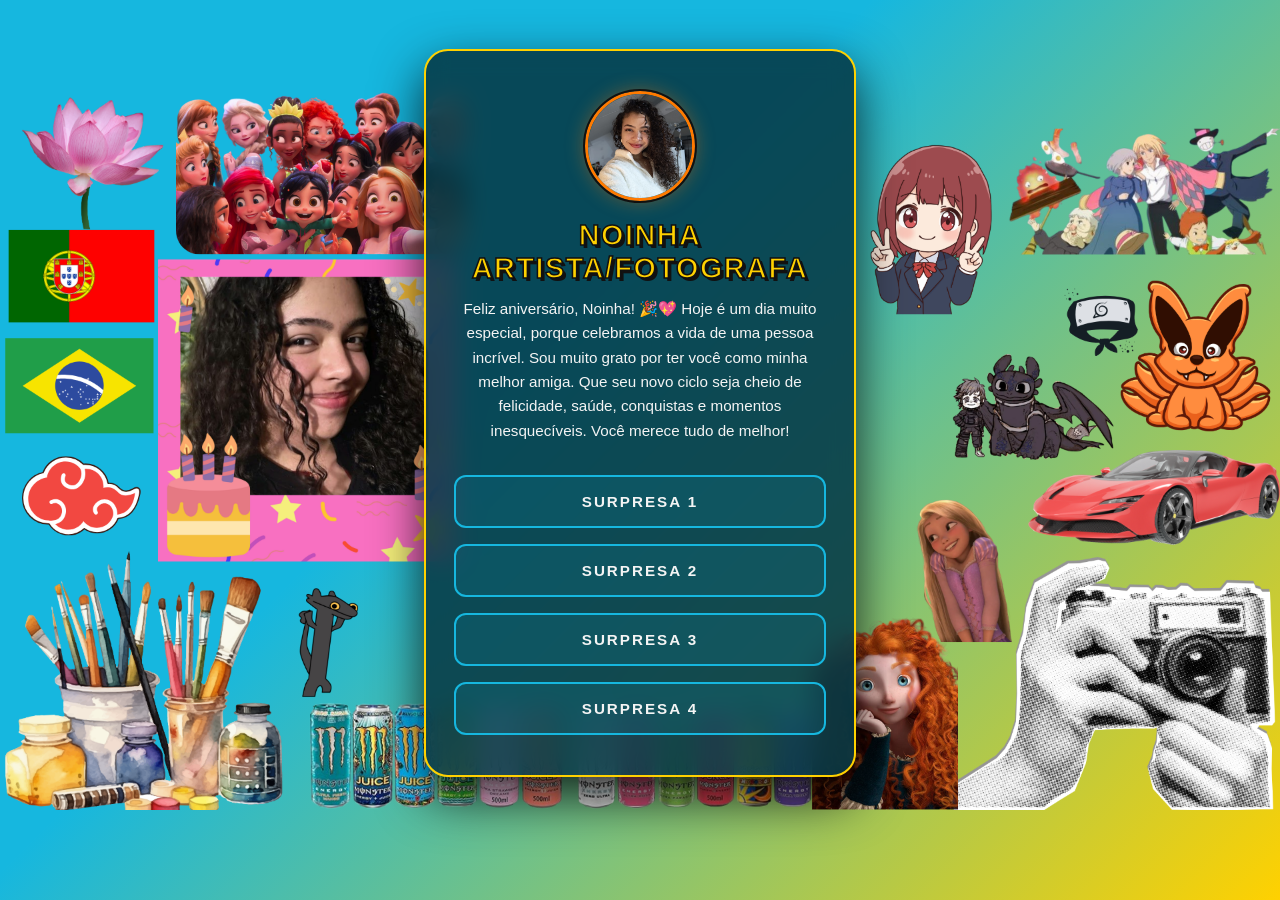
==== index.html @ b2868b8e "primeiro comentario" ====
<!DOCTYPE html>
<html lang="pt-br">

<head>
  <meta charset="UTF-8">
  <meta name="viewport" content="width=device-width, initial-scale=1.0">
  <title>Primeira Fase</title>
  <!--styles-->
  <link rel="stylesheet" href="/src/css/style.css">
</head>

<body>
  <main>
    <div class="book">

      <div class="user-info">
        <img class="perfil" src="/src/img/perfil2.jpg" alt="imagem">
        <span class="name">Noinha Artista/Fotografa</span>
        <p class="text">
          Feliz aniversário, Noinha! 🎉💖
          Hoje é um dia muito especial, porque celebramos a vida de uma pessoa incrível. Sou muito grato por ter você
          como minha melhor amiga. Que seu novo ciclo seja cheio de felicidade, saúde, conquistas e momentos
          inesquecíveis. Você merece tudo de melhor!
        </p>
      </div>

      <div class="section-links">
        <button class="link-btn" onclick="abrirLink(1)">Surpresa 1</button>
        <button class="link-btn" onclick="abrirLink(2)">Surpresa 2</button>
        <button class="link-btn" onclick="abrirLink(3)">Surpresa 3</button>
        <button class="link-btn" onclick="abrirLink(4)">Surpresa 4</button>
      </div>

    </div>
  </main>
  <script src="/src/js/main.js"></script>
</body>

</html>
---- src/css/style.css ----
/* --- ROOT DE CORES (MONSTER MANGO LOCO) --- */
:root {
  --mango-bg-blue: #16b7df;  /* O azul ciano vivo da lata */
  --mango-orange: #ff7a00;   /* O laranja do contorno */
  --mango-yellow: #ffd100;   /* O amarelo vibrante */
  --mango-pink: #e60067;     /* O rosa choque */
  --mango-dark: #111111;     /* O preto fosco */
  --mango-white: #f4f4f4;    /* O branco limpo */
  
  /* Gradiente das garras (usado nos botões) */
  --monster-claw-gradient: linear-gradient(to bottom, var(--mango-yellow), var(--mango-orange));
}

* {
  margin: 0;
  padding: 0;
  box-sizing: border-box;
  font-family: 'Inter', 'Segoe UI', sans-serif;
}

body {
  background-image: url('/src/img/back2.png'), 
                    linear-gradient(135deg, var(--mango-bg-blue) 40%, var(--mango-yellow) 100%);
  
  background-size: contain, cover;
  background-position: center, center;
  background-repeat: no-repeat, no-repeat;
  background-attachment: fixed, fixed;

  display: flex;
  justify-content: center;
  
  /* MUDANÇA AQUI: Alinha o conteúdo começando pelo topo para podermos empurrar para cima */
  align-items: flex-start; 
  
  min-height: 100vh;
  overflow-x: hidden;
  
  /* Espaçamento superior para o card não colar no topo do navegador */
  padding-top: 5vh; 
}

/* --- CONTAINER PRINCIPAL --- */
main {
  width: 100%;
  max-width: 480px;
  padding: 24px;
}

/* O Card estilo "Livro de Links" */
.book {
  background: rgba(6, 58, 70, 0.88);
  backdrop-filter: blur(12px);
  -webkit-backdrop-filter: blur(12px);

  border: 2px solid var(--mango-yellow);
  border-radius: 24px;
  padding: 40px 28px;
  box-shadow: 0 20px 50px rgba(0, 0, 0, 0.8);
  display: flex;
  flex-direction: column;
  gap: 32px;

  /* O SEGREDO ESTÁ AQUI: Desloca o bloco para cima em relação à sua posição original,
     descolando ele totalmente das artes de baixo da imagem */
  transform: translateY(-20px); 
}

/* --- SEÇÃO DE INFORMAÇÕES DO USUÁRIO --- */
.user-info {
  display: flex;
  flex-direction: column;
  align-items: center;
  text-align: center;
}

/* Foto de Perfil */
.perfil {
  width: 110px;
  height: 110px;
  border-radius: 50%;
  object-fit: cover;
  border: 3px solid var(--mango-orange);
  outline: 2.5px solid var(--mango-dark);
  box-shadow: 0 0 20px rgba(255, 122, 0, 0.4);
  margin-bottom: 18px;
  transition: transform 0.3s ease;
}

.perfil:hover {
  transform: scale(3) rotate(3deg);
}

/* Nome do Usuário - Estilo Logo da Lata */
.name {
  font-size: 1.8rem;
  font-weight: 900;
  text-transform: uppercase;
  color: var(--mango-yellow);
  -webkit-text-stroke: 1.5px var(--mango-dark); 
  text-shadow: 3px 3px 0px var(--mango-dark); 
  margin-bottom: 12px;
  letter-spacing: 1.5px;
}

/* Texto de Biografia */
.text {
  font-size: 0.95rem;
  color: var(--mango-white);
  line-height: 1.6;
  margin: 0;
}

/* --- BOTÕES DE LINKS --- */
.section-links {
  display: flex;
  flex-direction: column;
  gap: 16px;
}

.link-btn {
  background: rgba(22, 183, 223, 0.1); 
  color: var(--mango-white);
  border: 2px solid var(--mango-bg-blue);
  padding: 16px 24px;
  font-size: 0.95rem;
  font-weight: 800;
  text-transform: uppercase;
  letter-spacing: 2px;
  border-radius: 12px;
  cursor: pointer;
  transition: all 0.25s ease-in-out;
  width: 100%;
}

/* Hover: Ativa o gradiente amarelo/laranja e joga o texto para preto */
.link-btn:hover {
  background: var(--monster-claw-gradient);
  border-color: var(--mango-dark);
  color: var(--mango-dark);
  font-weight: 900;
  box-shadow: 0 0 25px rgba(255, 122, 0, 0.5);
  
  /* Mantém o deslocamento para cima do card e soma o efeito de elevação do botão */
  transform: translateY(-4px); 
}

.link-btn:active {
  transform: translateY(-1px);
}
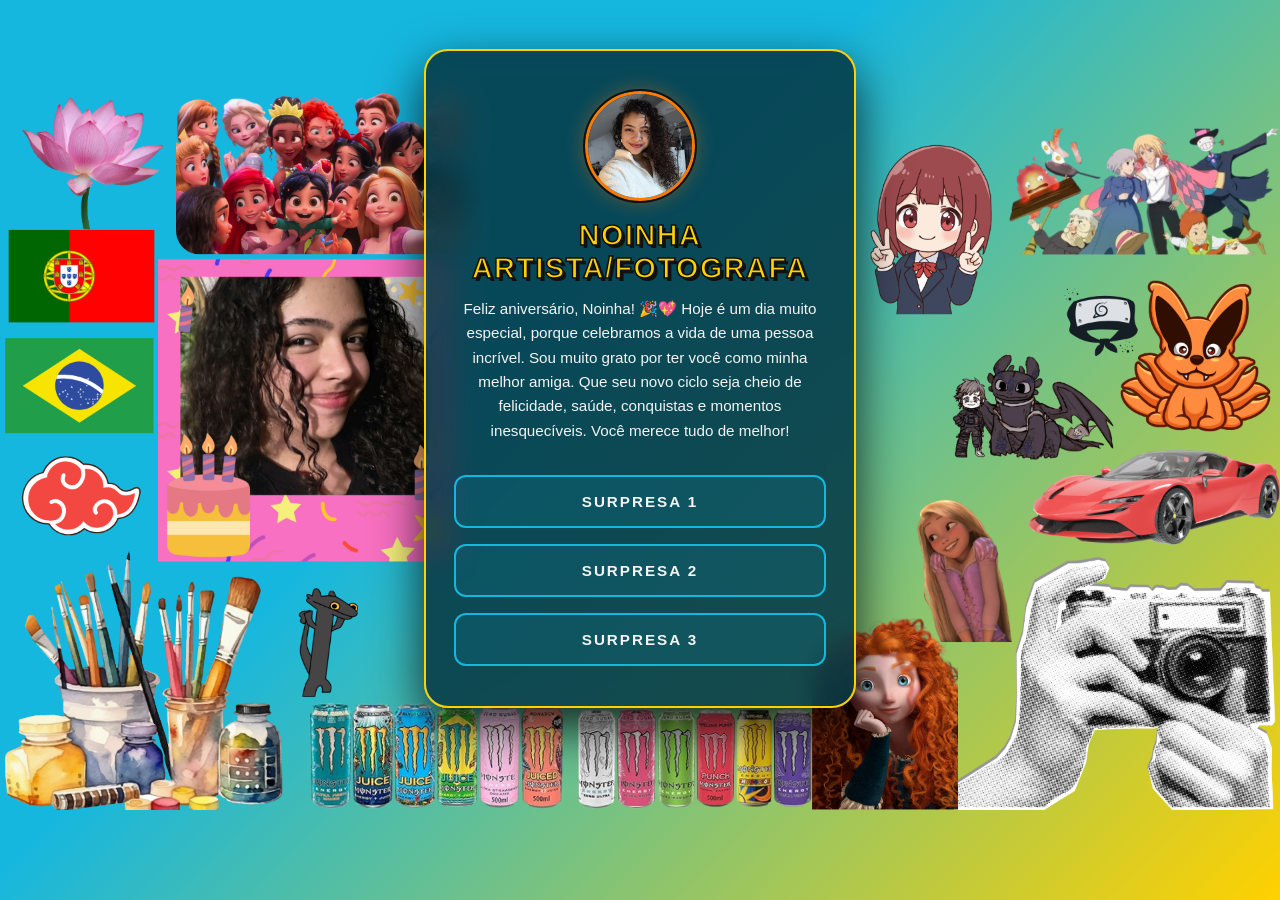
==== commit 431afc6c: "troquei duas coisas" ====
--- a/index.html
+++ b/index.html
@@ -28,7 +28,6 @@
         <button class="link-btn" onclick="abrirLink(1)">Surpresa 1</button>
         <button class="link-btn" onclick="abrirLink(2)">Surpresa 2</button>
         <button class="link-btn" onclick="abrirLink(3)">Surpresa 3</button>
-        <button class="link-btn" onclick="abrirLink(4)">Surpresa 4</button>
       </div>
 
     </div>
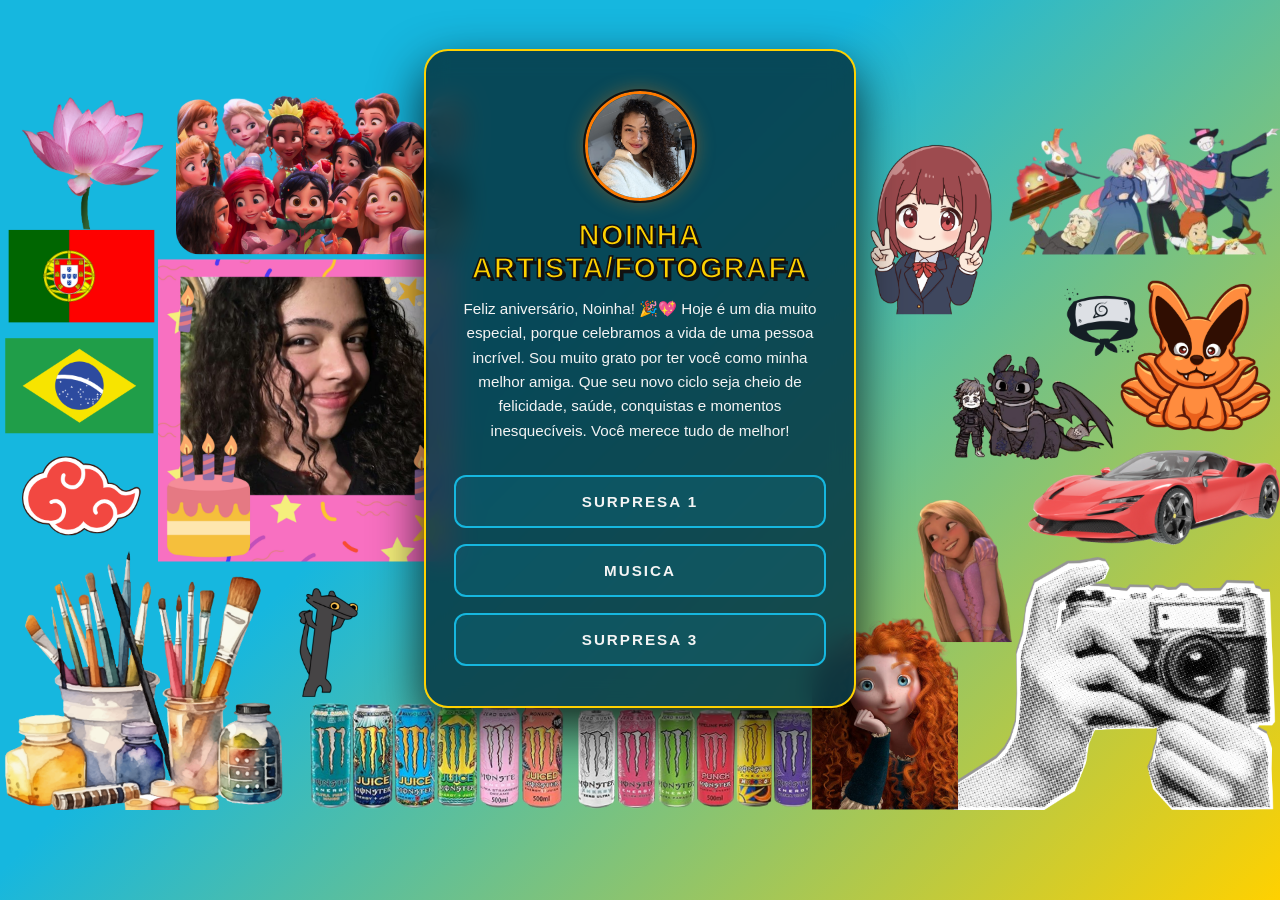
==== commit 0e874b0c: "comecei a mudar o nome dos button" ====
--- a/index.html
+++ b/index.html
@@ -26,7 +26,7 @@
 
       <div class="section-links">
         <button class="link-btn" onclick="abrirLink(1)">Surpresa 1</button>
-        <button class="link-btn" onclick="abrirLink(2)">Surpresa 2</button>
+        <button class="link-btn" onclick="abrirLink(2)">Musica</button>
         <button class="link-btn" onclick="abrirLink(3)">Surpresa 3</button>
       </div>
 
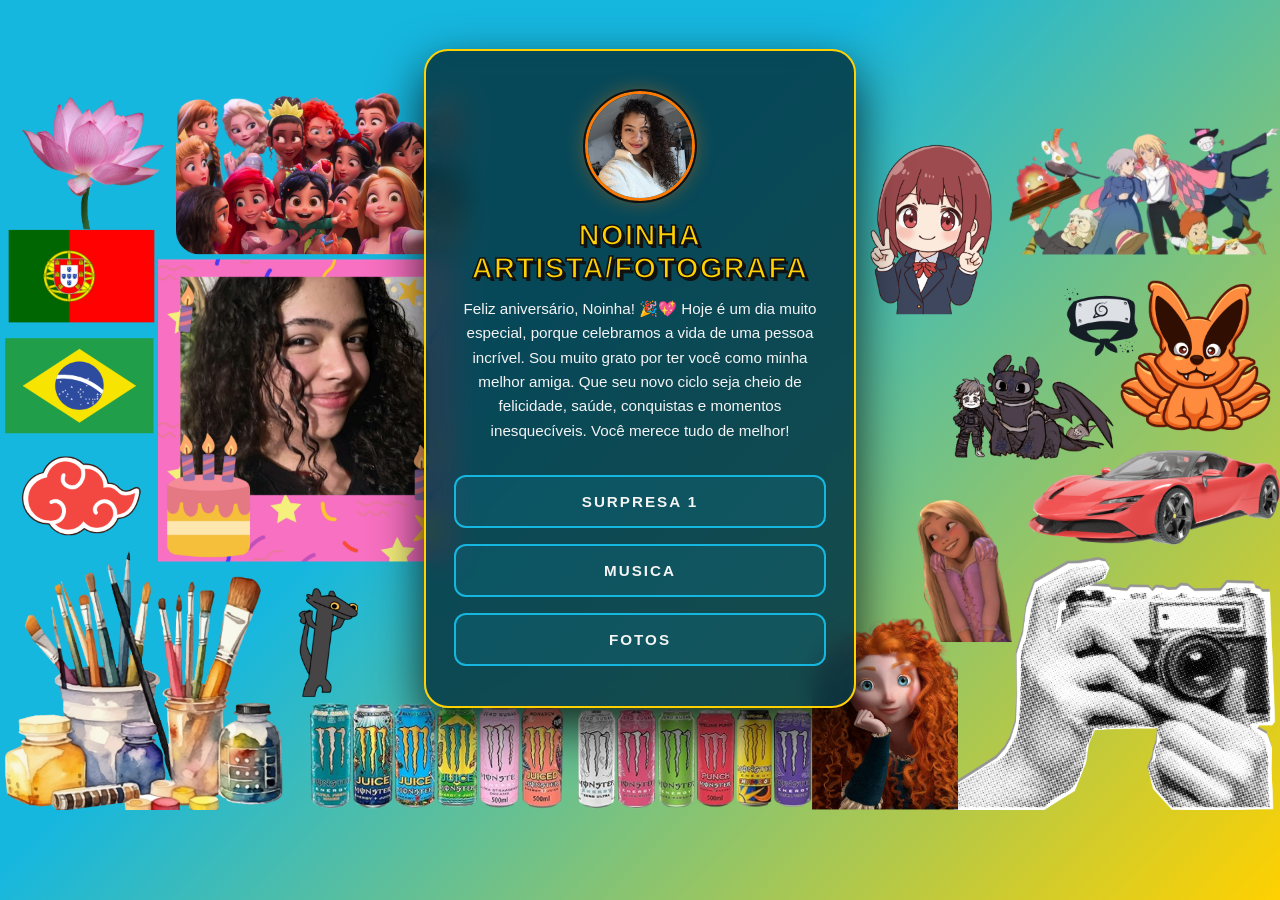
==== commit c013092d: "nada" ====
--- a/index.html
+++ b/index.html
@@ -27,7 +27,7 @@
       <div class="section-links">
         <button class="link-btn" onclick="abrirLink(1)">Surpresa 1</button>
         <button class="link-btn" onclick="abrirLink(2)">Musica</button>
-        <button class="link-btn" onclick="abrirLink(3)">Surpresa 3</button>
+        <button class="link-btn" onclick="abrirLink(3)">Fotos</button>
       </div>
 
     </div>
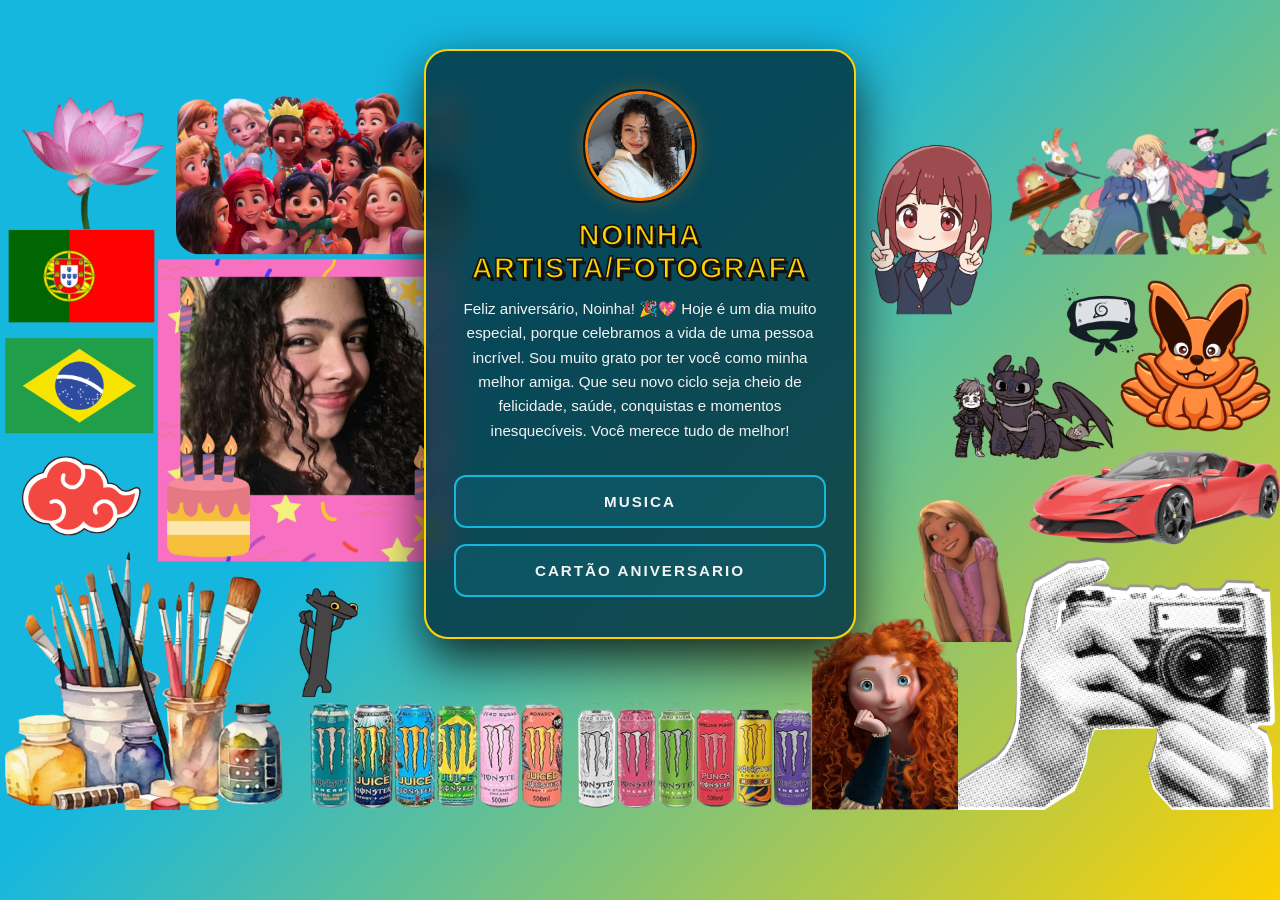
==== commit d071e91b: "removi um btn pois era desnecessario" ====
--- a/index.html
+++ b/index.html
@@ -25,9 +25,8 @@
       </div>
 
       <div class="section-links">
-        <button class="link-btn" onclick="abrirLink(1)">Surpresa 1</button>
         <button class="link-btn" onclick="abrirLink(2)">Musica</button>
-        <button class="link-btn" onclick="abrirLink(3)">Fotos</button>
+        <button class="link-btn" onclick="abrirLink(1)">Cartão Aniversario</button>
       </div>
 
     </div>
